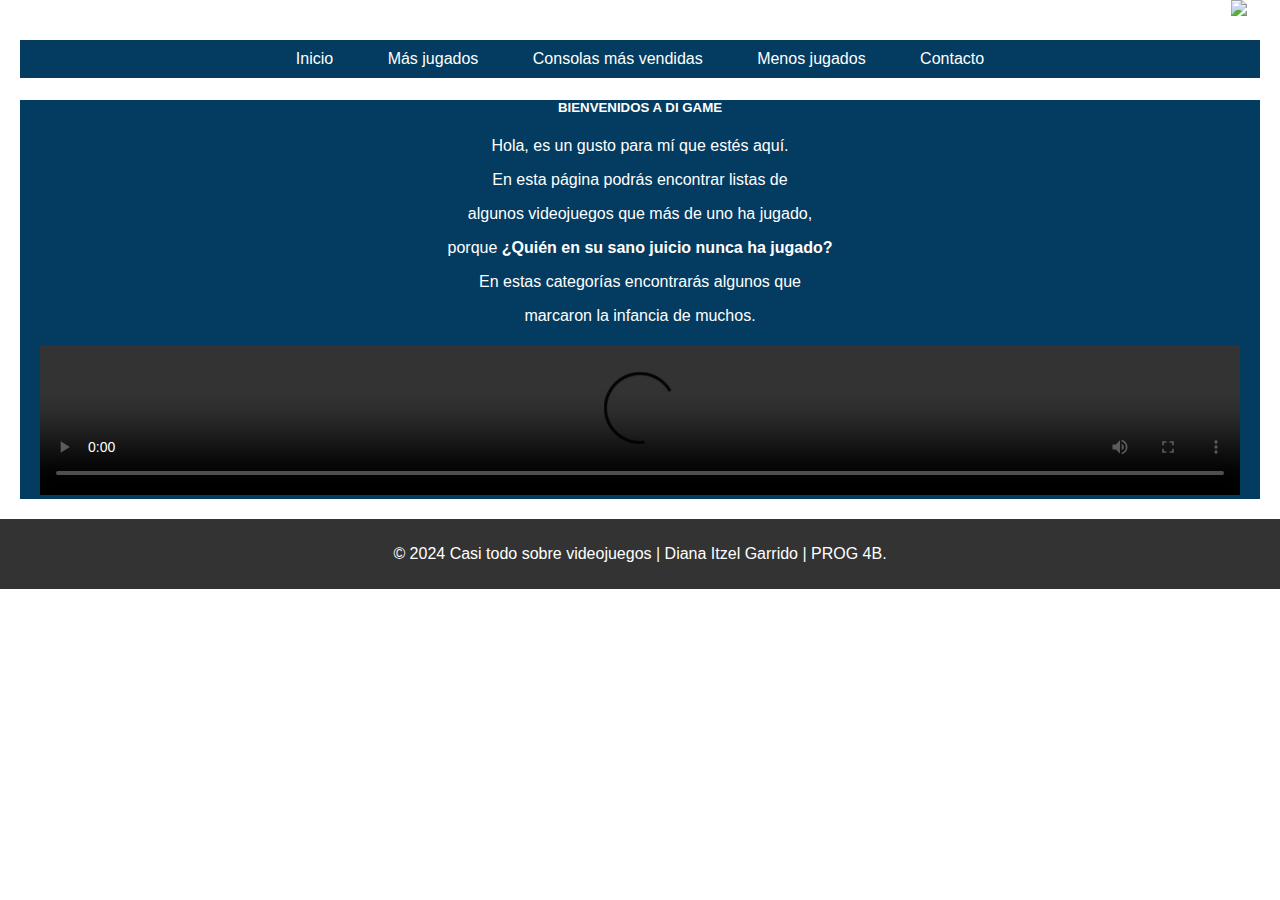
==== Index.html @ 03bc11d4 "Add files via upload" ====
<!DOCTYPE html>
<html lang="es">
<head>
    <meta charset="UTF-8"/>
    <meta name="viewport" content="width=device-width, initial-scale=1.0">
    <title>Primera página</title>
    <link rel="stylesheet" href="estilos.css"/>
</head>
<body>
    <header> 

        <marquee><img width="100px" src="imagenes/Logo.png"/></marquee>
    </header>
    <div class="container">
        <nav>
            <ul>
                <li><a href="Pagina principal.html">Inicio</a></li>
                <li><a href="Más jugados.html">Más jugados</a></li>
                <li><a href="Consolas.html">Consolas más vendidas</a></li>
                <li><a href="Menos jugados.html">Menos jugados</a></li>
                <li><a href="contacto.html">Contacto</a></li>
            </ul>
        </nav>
    </div>
    <div class="container">
        <h5>BIENVENIDOS A DI GAME</h5>
        <div class="content"> 
            <p>Hola, es un gusto para mí que estés aquí.</p>
            <p>En esta página podrás encontrar listas de</p>
            <p>algunos videojuegos que más de uno ha jugado,</p>
            <p>porque <b>¿Quién en su sano juicio nunca ha jugado?</b></p>
            <p>En estas categorías encontrarás algunos que</p>
            <p>marcaron la infancia de muchos.</p>
        </div>
        <div class="video">
            <video controls width="100%" height="auto">
                <source src="imagenes/Intro videojuego.mp4" type="video/mp4">
                Your browser does not support the video tag.
            </video>
        </div>
    </div>
    <footer>
        <div class="container1">
            <p>&copy; 2024 Casi todo sobre videojuegos | Diana Itzel Garrido | PROG 4B.</p>
        </div>
    </footer>
</body>
</html>
---- estilos.css ----
body {
            font-family: Arial, sans-serif;
            margin: 0;
            padding: 0;
        }
        .container {
            width: 100%;
            max-width: 1200px;
            margin: 0 auto;
            padding: 0 20px;
            background-color: #033b61; 
            color: #fff; 
        }
        nav {
            background-color: #033b61;
        }
        nav ul li a:hover {
            background-color: #0056b3;
          }
        nav ul {
            list-style-type: none;
            padding: 0;
            text-align: center;
        }
        nav ul li {
            display: inline-block;
            margin: 0 10px;
        }
        nav ul li a {
            text-decoration: none;
            color: #fff;
            padding: 10px 15px;
            display: block;
        }
        h5 {
            text-align: center;
        }
        .content {
            text-align: center;
            margin-bottom: 20px;
        }
        .video {
            text-align: center;
            margin-bottom: 20px;
        }
        footer {
            background-color: #333;
            color: #fff;
            text-align: center;
            padding: 10px 0;
        }
        @media (max-width: 768px) {
        footer {
        font-size: 14px;
        }
}
        .container1 {
            max-width: 1200px;
            margin: 0 auto;
        }
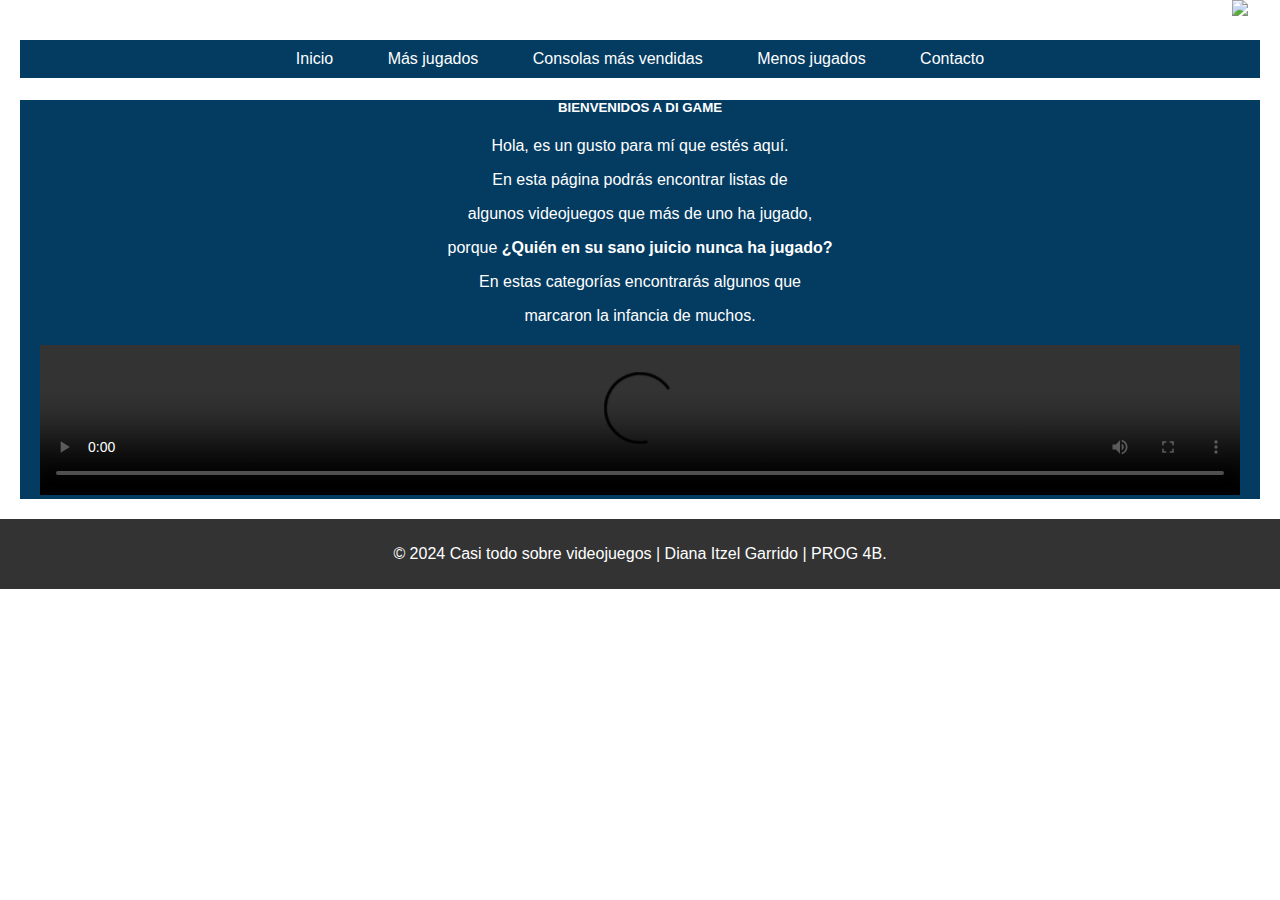
==== commit c74e5cf9: "Add files via upload" ====
--- a/Index.html
+++ b/Index.html
@@ -14,7 +14,7 @@
     <div class="container">
         <nav>
             <ul>
-                <li><a href="Pagina principal.html">Inicio</a></li>
+                <li><a href="Index.html">Inicio</a></li>
                 <li><a href="Más jugados.html">Más jugados</a></li>
                 <li><a href="Consolas.html">Consolas más vendidas</a></li>
                 <li><a href="Menos jugados.html">Menos jugados</a></li>
